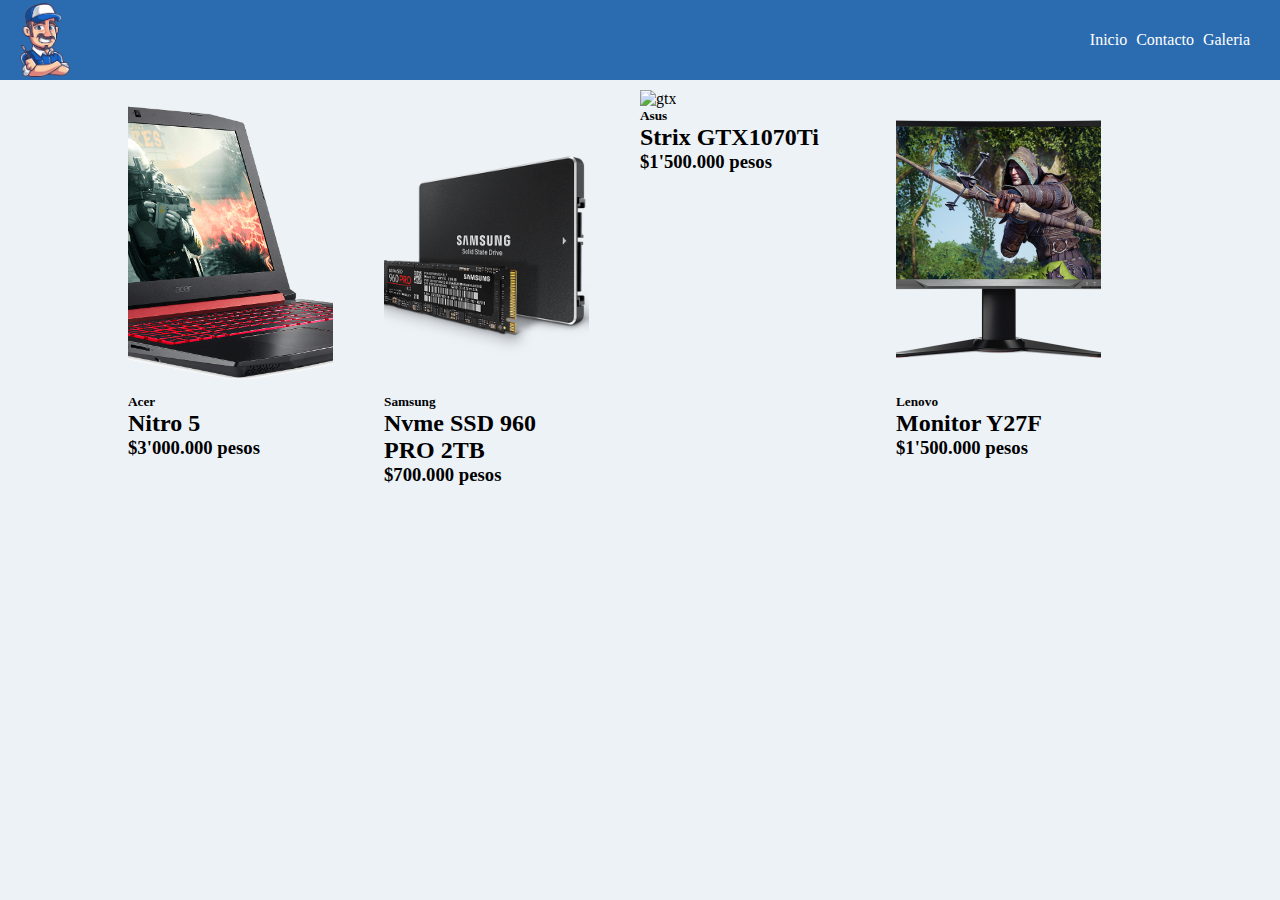
==== index.html @ 55da7423 "Actualizacion" ====
<!DOCTYPE html>
<html lang="es">
<head>
    <meta charset="UTF-8">
    <meta http-equiv="X-UA-Compatible" content="IE=edge">
    <meta name="viewport" content="width=device-width, initial-scale=1.0">
    <title>TecnoMarket</title>
    <link rel="stylesheet" href="css/estilos.css">
</head>
<body>
    
    <header>

        <div class="contenedor_logo">
            <img src="img/MascotaNegocio.png" alt="logo" class="logo">

        </div>
        <div>
            <nav>
                <ul>
                    <li>
                        <a href="">Inicio</a>

                    </li>
                    <li>
                        <a href="">Contacto</a>

                    </li>
                    <li>
                        <a href="">Galeria</a>
                    </li>
                </ul>

            </nav>

        </div>

    </header>

    <div id="contenido">

        <div class="productos">

            <div class="producto">
                <div class="contenedor">
                    <img src="img/productos/acernitro.png" alt="acer">
                    <div class="detalles">
                        <h5>Acer</h5>
                        <h2>Nitro 5</h2>
                        <h3>$3'000.000 pesos</h3>
                    </div>
                </div>
            </div>
            <div class="producto">
                <div class="contenedor">
                    <img src="img/productos/ssd.png" alt="ssd">
                    <div class="detalles">
                        <h5>Samsung</h5>
                        <h2>Nvme SSD 960 PRO 2TB</h2>
                        <h3>$700.000 pesos</h3>
                    </div>
                </div>
            </div>
            <div class="producto">
                <div class="contenedor">
                    <img src="img/productos/gtx1070ti.png" alt="gtx">
                    <div class="detalles">
                        <h5>Asus</h5>
                        <h2>Strix GTX1070Ti</h2>
                        <h3>$1'500.000 pesos</h3>
                    </div>
                </div>
            </div>
            <div class="producto">
                <div class="contenedor">
                    <img src="img/productos/y27f.png" alt="y27f">
                    <div class="detalles">
                        <h5>Lenovo</h5>
                        <h2>Monitor Y27F</h2>
                        <h3>$1'500.000 pesos</h3>
                    </div>
                </div>
            </div>

        </div>


    </div>

    <footer>

    </footer>

</body>
</html>
---- css/estilos.css ----
*{
    margin: 0;
    padding: 0;
}

/*
 #2B6CB0
 #EDF2F7
 #4A5568
 #2D3748
*/

body{
    background-color: #EDF2F7;
}

header{
    width: 100%; 
    height: 80px;
    background-color: #2B6CB0;
    display: flex;
}

header > div {
    width: 50%;
}

.logo{
    width: 50px;
    margin-left: 20px;
}

nav{
    display: flex;
    justify-content: flex-end;
    align-items: center;
    height: 100%;
}

nav > ul{
    margin-right: 30px;
}

nav > ul > li{
    display: inline;
    margin-left: 5px;
}

nav > ul > li > a{
    color: white;
    text-decoration: none;
}

.contenedor_logo{
    display: flex;
    align-items: center;
}

#contenido{
    width: 80%;
    margin: 10px auto;
}

.productos{
    display: flex;
    flex-wrap: wrap;
}

.productos .producto {
    width: 25%;
}

.productos .producto img{
    width: 100%;
    height: 300px;
    object-fit: cover;
}

.productos .producto .contenedor{
    width: 80%;
}

footer{

}
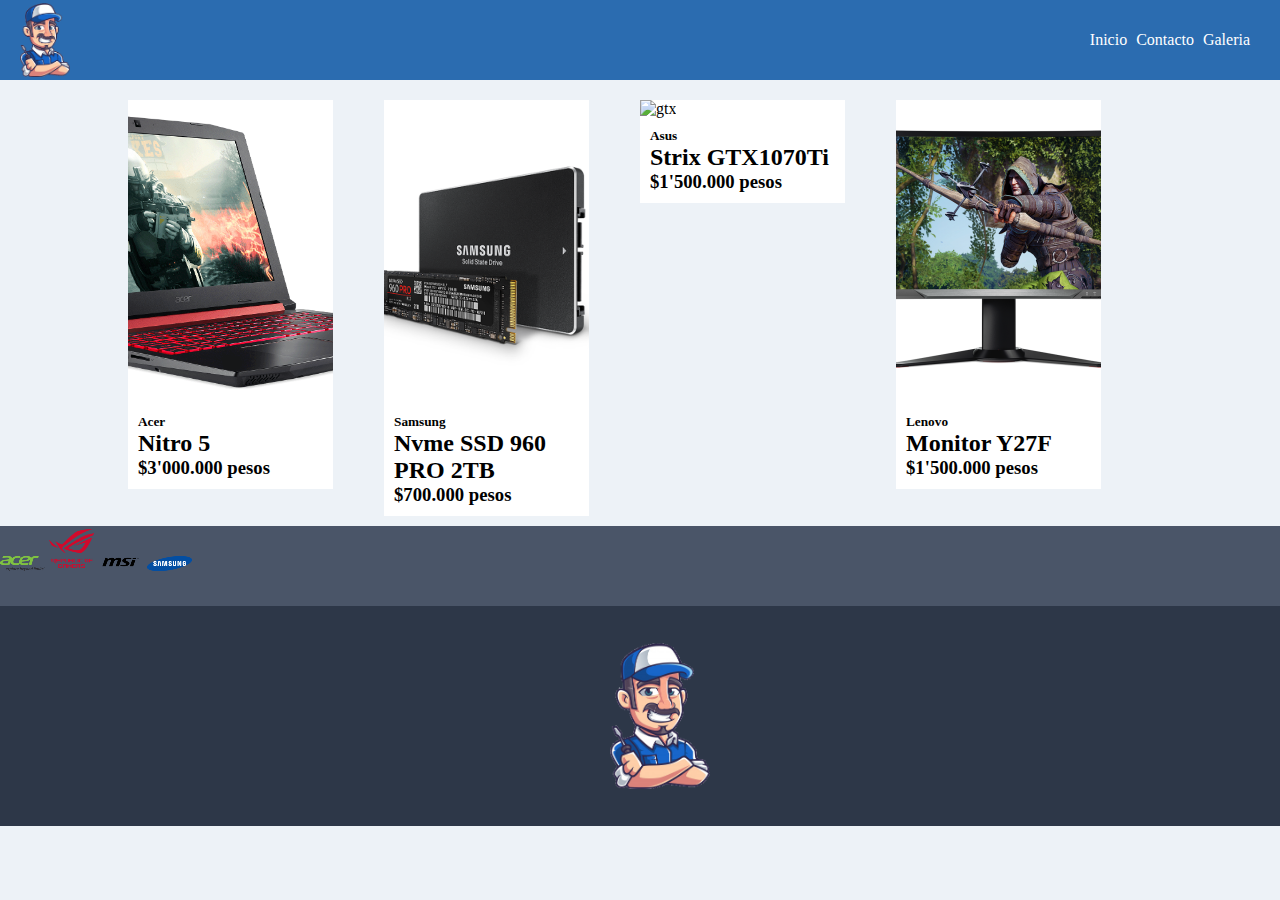
==== commit cb8d8a1f: "Actualizacion" ====
--- a/index.html
+++ b/index.html
@@ -88,6 +88,17 @@
     </div>
 
     <footer>
+        <div class="marcas">
+            <img src="img/footer/logoacer.png" alt="acer">
+            <img src="img/footer/logoasus.png" alt="asus">
+            <img src="img/footer/logomsi.png" alt="msi">
+            <img src="img/footer/logosamsung.png" alt="samsung">
+
+        </div>
+        <div class="logo">
+            <img src="img/MascotaNegocio.png" alt="">
+
+        </div>
 
     </footer>
 
--- a/css/estilos.css
+++ b/css/estilos.css
@@ -68,6 +68,7 @@
 
 .productos .producto {
     width: 25%;
+    margin-top: 10px;
 }
 
 .productos .producto img{
@@ -78,8 +79,32 @@
 
 .productos .producto .contenedor{
     width: 80%;
+    background-color: white;
 }
 
+.productos .producto .contenedor .detalles{
+    padding: 10px;
+}
+/**/
 footer{
+    height: 300px;
+    background-color:  #2D3748;
+}
 
+footer > .marcas {
+    width: 100%;
+    height: 80px;
+    background-color: #4A5568;
 }
+
+footer > .logo {
+    display: flex;
+    width: 100%;
+    justify-content: center;
+    align-items: center;
+    height: calc(100% - 80px);
+}
+
+footer > .logo > img {
+    width: 100px;
+}
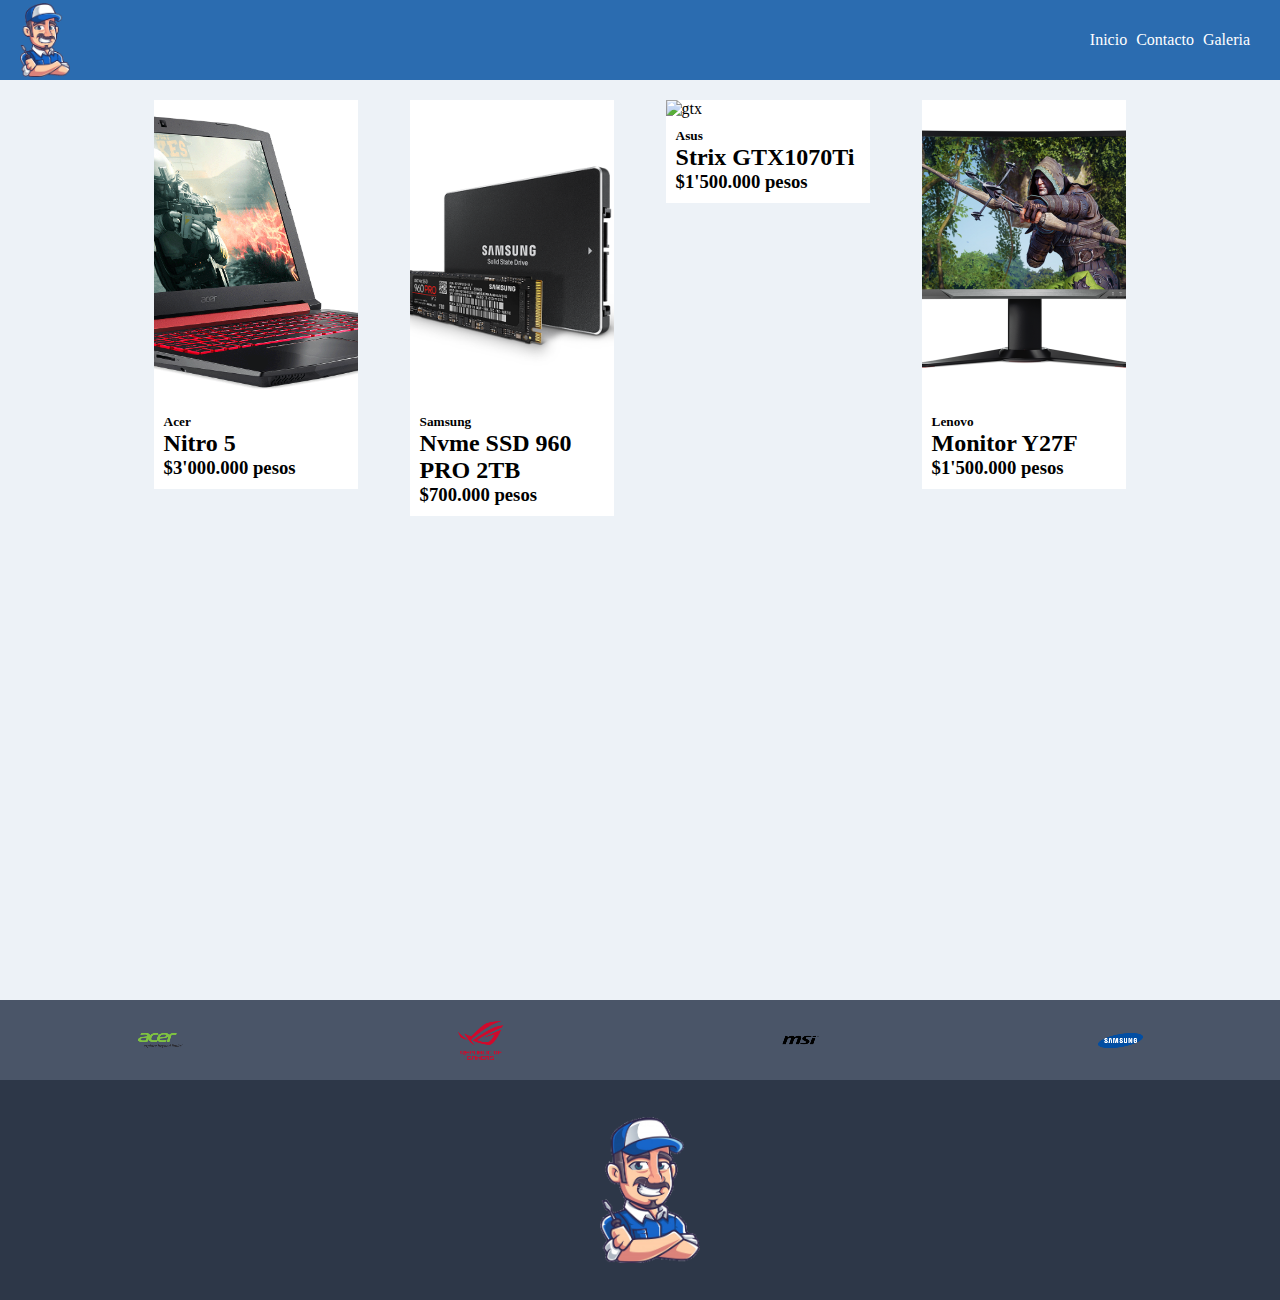
==== commit e931e02f: "actu" ====
--- a/index.html
+++ b/index.html
@@ -9,14 +9,14 @@
 </head>
 <body>
     
-    <header>
-
+    <header id="header">
+        <img src="img/menuiconwhite.png" alt="menu" class="menu" id="menu">
         <div class="contenedor_logo">
             <img src="img/MascotaNegocio.png" alt="logo" class="logo">
 
         </div>
         <div>
-            <nav>
+            <nav id="nav">
                 <ul>
                     <li>
                         <a href="">Inicio</a>
@@ -102,5 +102,7 @@
 
     </footer>
 
+    <script src="js/menu.js"></script>
+
 </body>
 </html>--- a/css/estilos.css
+++ b/css/estilos.css
@@ -59,6 +59,7 @@
 #contenido{
     width: 80%;
     margin: 10px auto;
+    min-height: 100vh;
 }
 
 .productos{
@@ -80,6 +81,7 @@
 .productos .producto .contenedor{
     width: 80%;
     background-color: white;
+    margin: auto;
 }
 
 .productos .producto .contenedor .detalles{
@@ -95,16 +97,84 @@
     width: 100%;
     height: 80px;
     background-color: #4A5568;
+    display: flex;
+    justify-content: space-around;
+    align-items: center;
 }
 
 footer > .logo {
     display: flex;
-    width: 100%;
+    width: auto;
     justify-content: center;
     align-items: center;
     height: calc(100% - 80px);
 }
 
+footer > .marcas > img {
+    width: 45px;
+}
+
 footer > .logo > img {
     width: 100px;
 }
+
+.menu{
+    width: 40px;
+    position: absolute;
+    left: 10px;
+    top: 10px;
+    display: none;
+}
+
+/*MEDIA QUERIES*/
+
+/*TABLET*/
+@media (max-width: 1024px){
+    .productos .producto{
+        width: 50%;
+    }
+}
+
+/*SMARTPHONE*/
+@media (max-width: 480px){
+
+    .menu{
+        display: block;
+    }
+
+    .productos .producto{
+        width: 100%;
+    }
+
+    header {
+        flex-direction: column;
+        height: 90px;
+        overflow: hidden;
+        transition: all 0.8s;
+    }
+
+    header > div {
+        width: 100%;
+    }
+
+    header .contenedor_logo{
+        justify-content: center;
+    }
+
+    header .logo{
+        margin-top: 10px;
+    }
+
+    nav{
+        justify-content: center;
+    }
+    nav > ul{
+        margin: 0;
+    }
+
+    nav > ul > li {
+        display: block;
+        padding: 10px 0;
+        text-align: center;
+    }
+}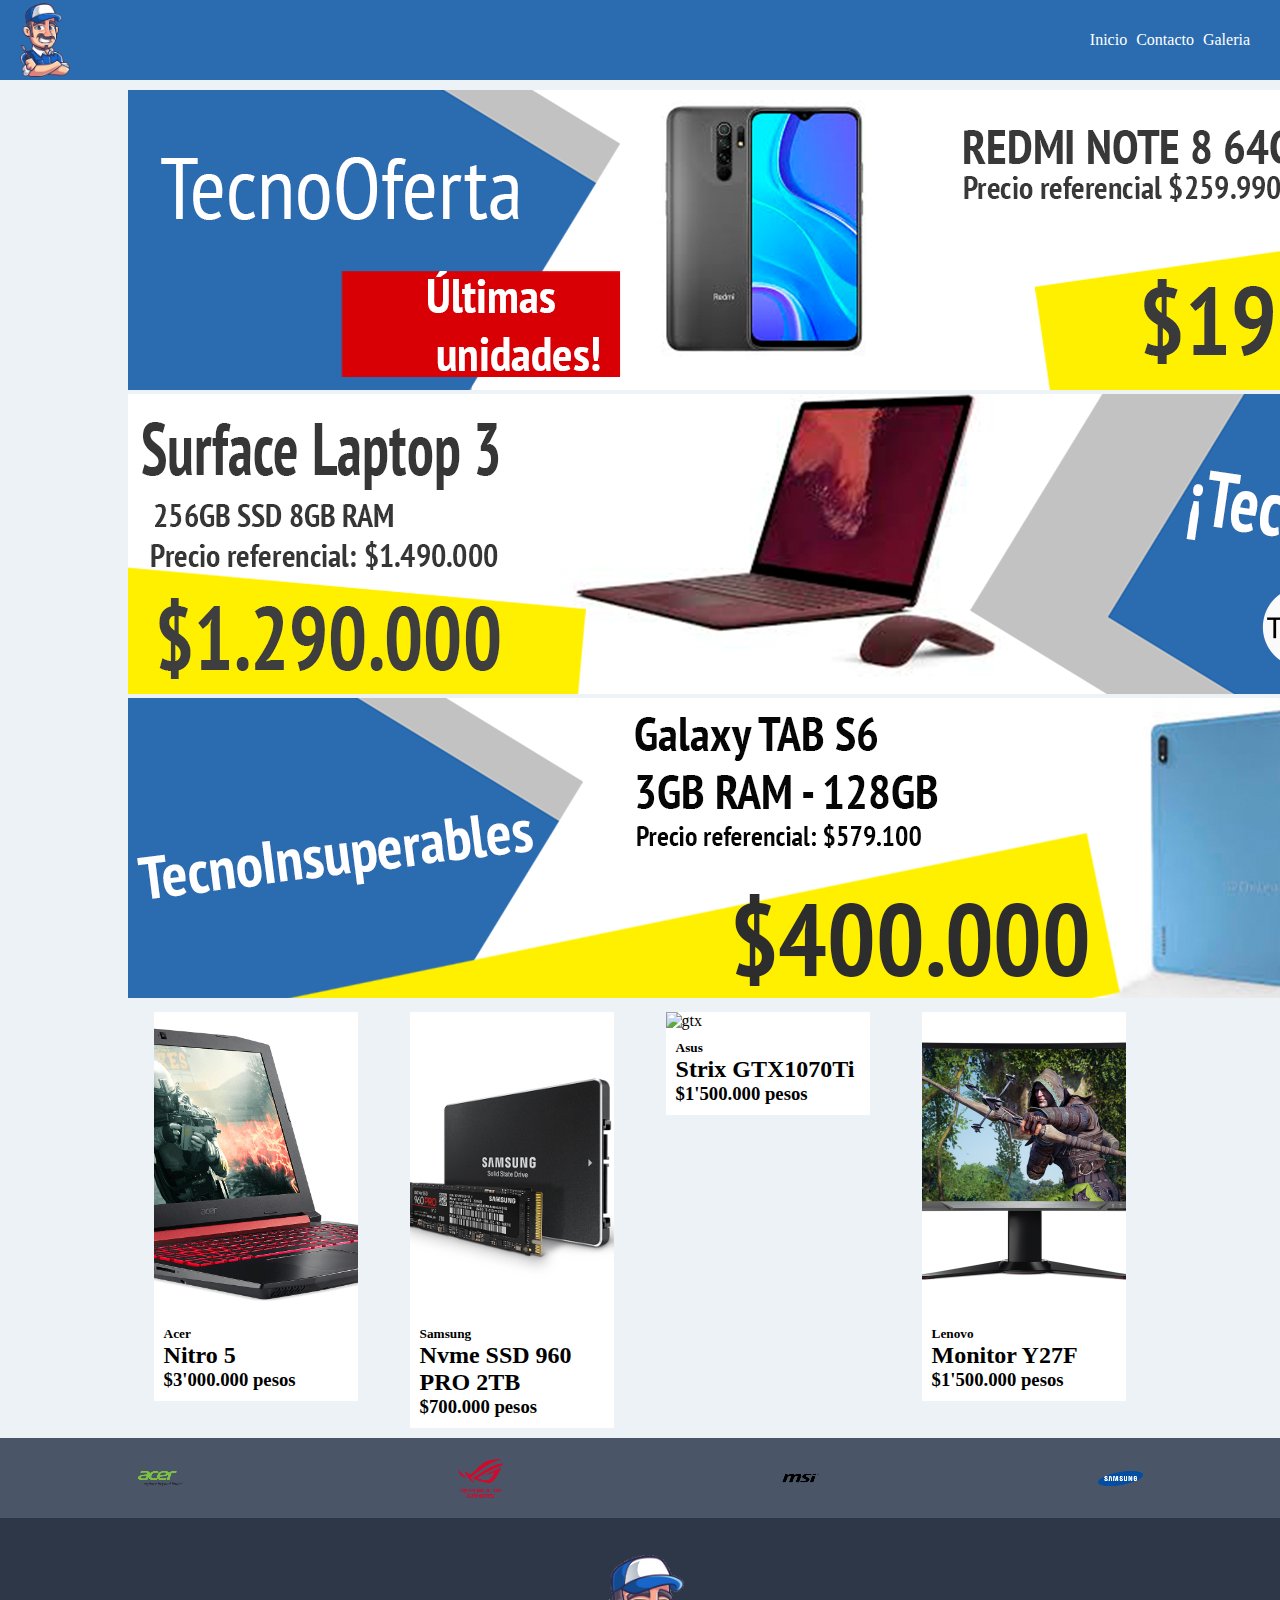
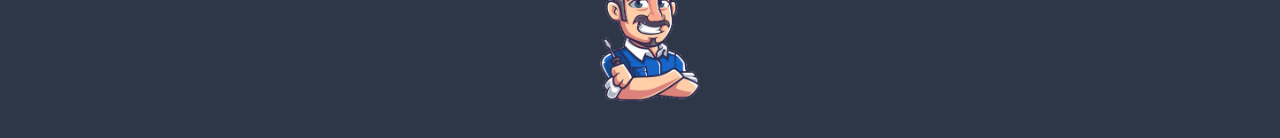
==== commit e4ba3504: "Aqui realice Jquery Validate" ====
--- a/index.html
+++ b/index.html
@@ -6,6 +6,7 @@
     <meta name="viewport" content="width=device-width, initial-scale=1.0">
     <title>TecnoMarket</title>
     <link rel="stylesheet" href="css/estilos.css">
+    <link rel="stylesheet" href="https://cdn.jsdelivr.net/bxslider/4.2.12/jquery.bxslider.css">
 </head>
 <body>
     
@@ -38,6 +39,19 @@
     </header>
 
     <div id="contenido">
+
+        <div class="slider">
+            <div>
+                <img src="img/slider/banner1.png" alt="" class="">
+            </div>
+            <div>
+                <img src="img/slider/banner2.png" alt="" class="">
+            </div>
+            <div>
+                <img src="img/slider/banner3.png" alt="" class="">
+            </div>
+        </div>
+
 
         <div class="productos">
 
@@ -102,6 +116,19 @@
 
     </footer>
 
+    <script src="https://ajax.googleapis.com/ajax/libs/jquery/3.1.1/jquery.min.js"></script>
+    <script src="https://cdn.jsdelivr.net/bxslider/4.2.12/jquery.bxslider.min.js"></script>
+  
+    <script>
+      $(document).ready(function(){
+        $('.slider').bxSlider({
+            mode: "fade",
+            auto: true,
+            pause: 2000
+        });
+      });
+    </script>
+
     <script src="js/menu.js"></script>
 
 </body>
--- a/css/estilos.css
+++ b/css/estilos.css
@@ -126,6 +126,14 @@
     display: none;
 }
 
+label.error {
+    color: darkred;
+}
+
+input.error, select, textarea{
+    border: 1px solid darkred;
+}
+
 /*MEDIA QUERIES*/
 
 /*TABLET*/
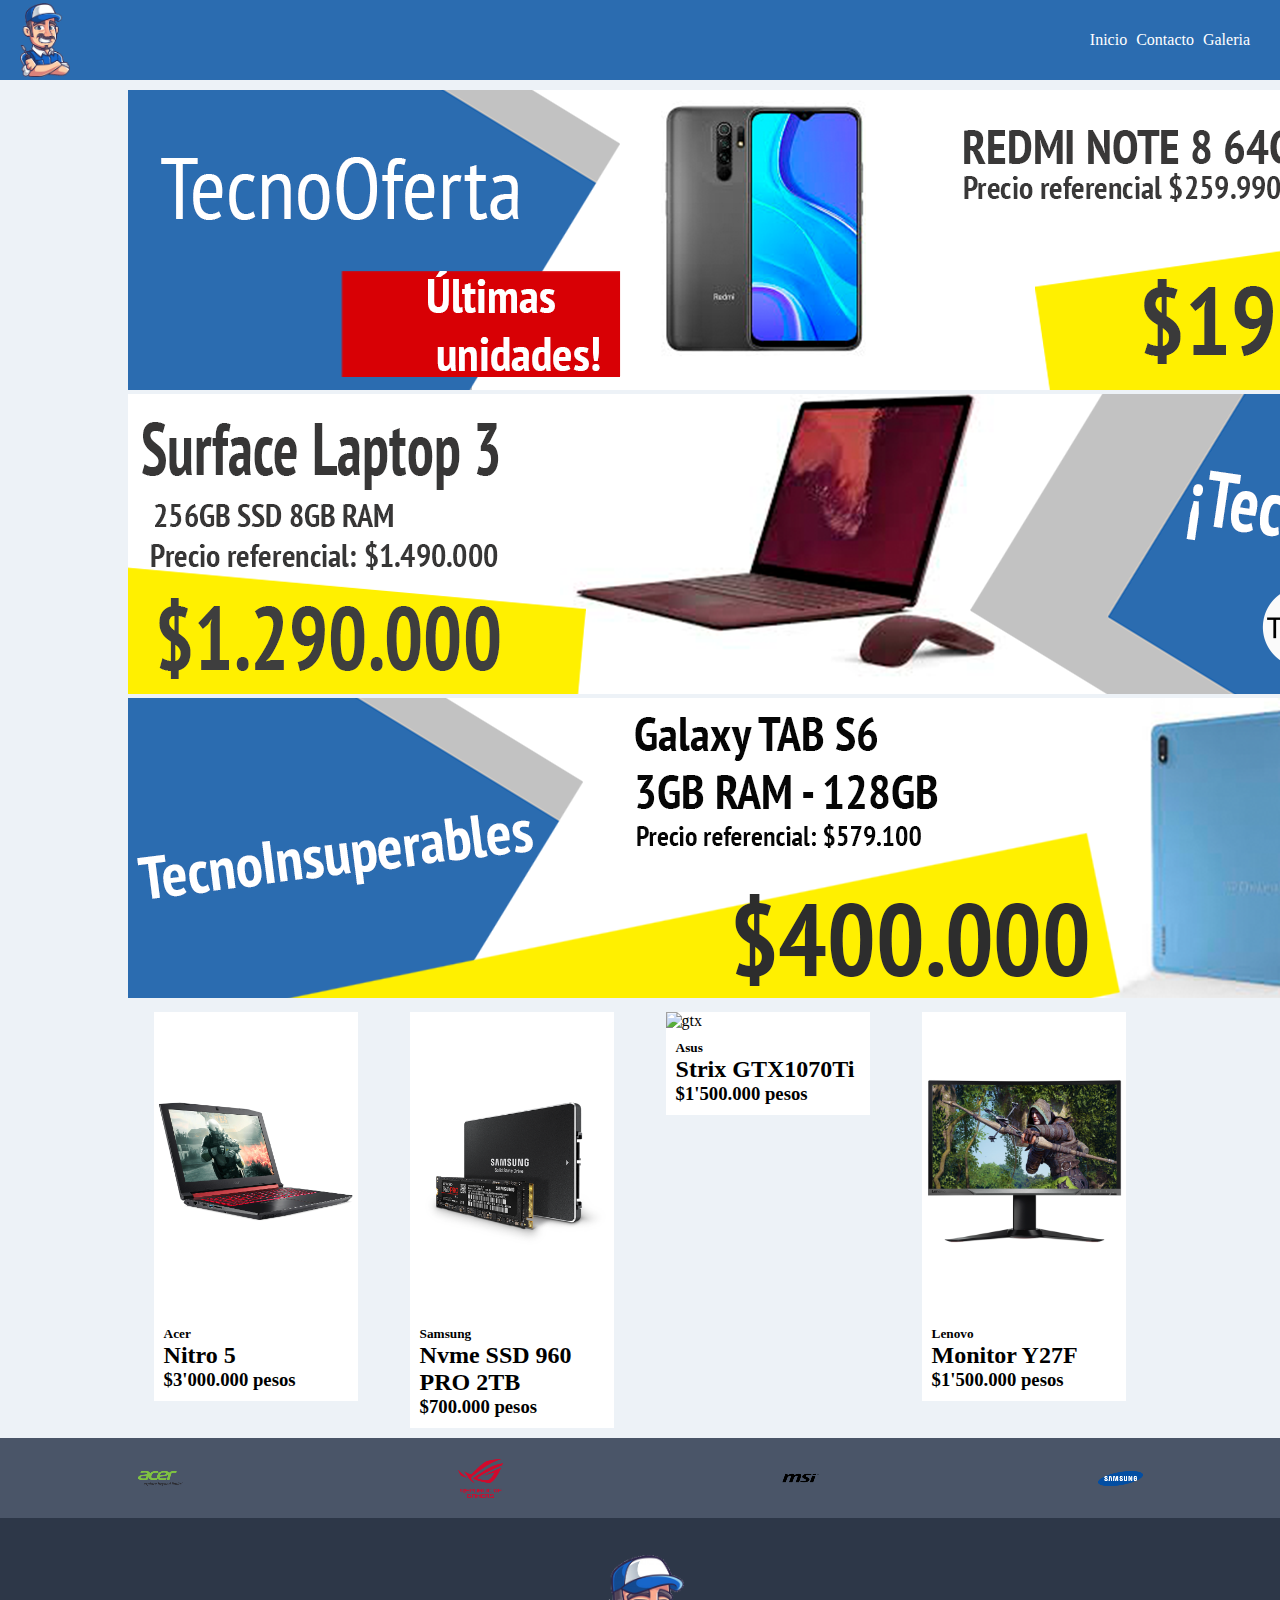
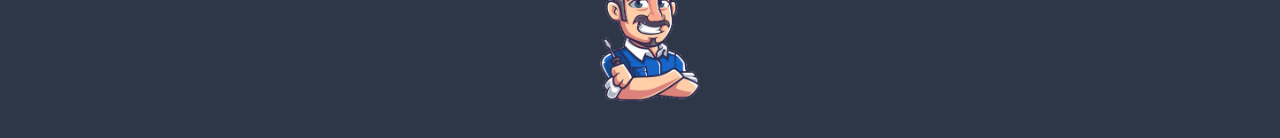
==== commit ef8e616b: "hasta el Jquery validator todo ok" ====
--- a/index.html
+++ b/index.html
@@ -1,3 +1,4 @@
+<!--Sacado de https://www.youtube.com/watch?v=7-Op3T9kgJU&list=PL3XiwX4b6ls05E31C0WO73DnDza8hmqW0&index=4&ab_channel=moisessepulveda-->
 <!DOCTYPE html>
 <html lang="es">
 <head>
@@ -5,21 +6,21 @@
     <meta http-equiv="X-UA-Compatible" content="IE=edge">
     <meta name="viewport" content="width=device-width, initial-scale=1.0">
     <title>TecnoMarket</title>
-    <link rel="stylesheet" href="css/estilos.css">
-    <link rel="stylesheet" href="https://cdn.jsdelivr.net/bxslider/4.2.12/jquery.bxslider.css">
+    <link rel="stylesheet" href="css/estilos.css"><!--Con este cargo los estilos css-->
+    <link rel="stylesheet" href="https://cdn.jsdelivr.net/bxslider/4.2.12/jquery.bxslider.css"><!---->
 </head>
 <body>
     
     <header id="header">
         <img src="img/menuiconwhite.png" alt="menu" class="menu" id="menu">
-        <div class="contenedor_logo">
+        <div class="contenedor_logo"> <!--con class es como la ruta para poder darle estilos con css y se accede a ella con ".contenedor logo"-->
             <img src="img/MascotaNegocio.png" alt="logo" class="logo">
 
         </div>
         <div>
             <nav id="nav">
-                <ul>
-                    <li>
+                <ul><!--lista no ordenada-->
+                    <li><!--elelemtno 1 de la lista-->
                         <a href="">Inicio</a>
 
                     </li>
@@ -38,7 +39,8 @@
 
     </header>
 
-    <div id="contenido">
+    <div id="contenido"><!--La principal diferencia que existe en el #id y .class es que que el Id debe ser utilizado una sola vez dentro de la página en la que se está trabajando, mientras que la clase se puede repetir varias veces para diferentes elementos, 
+    para acceder al css es con #contenido -->
 
         <div class="slider">
             <div>
@@ -53,12 +55,12 @@
         </div>
 
 
-        <div class="productos">
+        <div class="productos"><!--Aqui van a estar todos los productos-->
 
-            <div class="producto">
-                <div class="contenedor">
-                    <img src="img/productos/acernitro.png" alt="acer">
-                    <div class="detalles">
+            <div class="producto"><!--este seria uno de los productos-->
+                <div class="contenedor"><!--contenedor para el producto-->
+                    <img src="img/productos/acernitro.png" alt="acer"><!--src es para la ruta de la imagen, con alt le damos el nombre -->
+                    <div class="detalles"><!--donde del div.contenedor va a estar el div.detalles-->
                         <h5>Acer</h5>
                         <h2>Nitro 5</h2>
                         <h3>$3'000.000 pesos</h3>
--- a/css/estilos.css
+++ b/css/estilos.css
@@ -21,71 +21,75 @@
     display: flex;
 }
 
-header > div {
+header > div {/*Aqui los hijos inmediatos que sean de Header ocupan el 50%  cada uno*/
     width: 50%;
 }
 
-.logo{
-    width: 50px;
-    margin-left: 20px;
+.logo{/*cuando empieza con . es una clase de css que se puede reutilizar*/
+    width: 50px;/*Aqui el tama;o del logo 50*50px*/
+    margin-left: 20px;/*20 pixeles de izquierda a derecha*/
 }
 
-nav{
-    display: flex;
-    justify-content: flex-end;
-    align-items: center;
-    height: 100%;
+nav{/*este es el 50 del header*/
+    display: flex;/*hace que el contenido crezca horizontalmente*/
+    justify-content: flex-end; /*lo enviamos al fondo*/
+    height: 100%;/*con esto decimos que el nav ocupa todo el alto del header*/
+    align-items: center;/*con esto alineamos el nav verticalmente pero necesitamos primero darlo el 100% como la linea de arriba*/
+
+
 }
 
-nav > ul{
+nav > ul{/**/
     margin-right: 30px;
 }
 
-nav > ul > li{
-    display: inline;
-    margin-left: 5px;
+nav > ul > li{/*cada uno de los elementos de la lista*/
+    display: inline;/*con esto los elementos quedan uno al lado del otro*/
+    margin-left: 5px;/*con esto separo los elemtos 5px uno del otro*/
 }
 
-nav > ul > li > a{
-    color: white;
-    text-decoration: none;
+nav > ul > li > a{/*con esto llegamos a los a del nav*/
+    color: white;/*color */
+    text-decoration: none;/*y le quitamos el subrayado*/
 }
 
-.contenedor_logo{
-    display: flex;
-    align-items: center;
+.contenedor_logo{/*.contendedor_logo porque es una clase*/
+    display: flex;/*aqui no funciona heigth100% porque es un div*/
+    /*height: 100%;*/
+    align-items: center;/*alineamos verticalmente*/
 }
 
-#contenido{
-    width: 80%;
-    margin: 10px auto;
-    min-height: 100vh;
+#contenido{/*#contendor porque el dic tiene un id llamado contenido*/
+    width: 80%;/*ancho en % de div padre*/
+    margin: 10px auto;/*la propiedad margin establece los magenes top,right,bottom,left*/
+    min-height: 100vh;/*hace que el footer siempre quede abajo, saca el alto de laparte superior de la pantalla hasta el borde inferior de la pantalla, no importa la resolucion, en este caso se aumentan los 80px del header por ello queda 80px mas abajo*/
 }
 
-.productos{
+.productos{/*porque es clase por eso el punto*/
     display: flex;
-    flex-wrap: wrap;
+    flex-wrap: wrap;/*hace que los elementos tomen un ancho para que no se deformen*/
 }
 
-.productos .producto {
+.productos .producto {/*aqui porque es la clase hijo (.producto) de clase padre (.producto)*/
     width: 25%;
     margin-top: 10px;
 }
 
 .productos .producto img{
-    width: 100%;
-    height: 300px;
-    object-fit: cover;
+    width: 100%;/*toma el 100% del pad*/
+    height: 300px;/*tamaño de 300px de alto, pero estira las imagenes verticalmente*/
+    object-fit: contain;/*con esto la imagen no se deforma*/
 }
 
 .productos .producto .contenedor{
     width: 80%;
     background-color: white;
-    margin: auto;
+    margin: auto;/*margen, crea un espacio entre los elementos, osea espacio fuera del elelemtno*/
+                    /*Este se modifico para el responsive de los celulares para que quede centrado*/
 }
 
 .productos .producto .contenedor .detalles{
-    padding: 10px;
+    padding: 10px;/*crea un espacio dentro del elemento*/
 }
 /**/
 footer{
@@ -93,47 +97,47 @@
     background-color:  #2D3748;
 }
 
-footer > .marcas {
+footer .marcas {
     width: 100%;
     height: 80px;
     background-color: #4A5568;
-    display: flex;
-    justify-content: space-around;
+    display: flex;/*hace que el contenido crezca horizontalmente*/
+    justify-content: space-around;/**/
     align-items: center;
 }
 
-footer > .logo {
+footer .logo {
     display: flex;
     width: auto;
     justify-content: center;
-    align-items: center;
-    height: calc(100% - 80px);
+    align-items: center;/*centra verticalmente*/
+    height: calc(100% - 80px);/*calcula que al 100% del padre le resta 80px de la clase marcas*/
 }
 
 footer > .marcas > img {
-    width: 45px;
+    width: 45px;/*ancho de 45px*/
 }
 
 footer > .logo > img {
     width: 100px;
 }
 
-.menu{
-    width: 40px;
-    position: absolute;
-    left: 10px;
-    top: 10px;
-    display: none;
+.menu{/*para el menu hamburguesa*/
+    width: 40px;/*ancho*/
+    position: absolute;/*sin este va a ocupar espacio verticcalmente, cuando se pone absolute es como sino ocupara el espacio vertical queda como flotando*/
+    left: 10px;/*coordenadas, va a quedar a 10px del borde izquierdo */
+    top: 10px;/*coordenadas, va a quedar a 10px del borde superior */
+    display: none;/*con esta propiedad, hacemos que no se vea en escritorio, solo queremos que se vea en smartphone*/
 }
 
-label.error {
+label.error {/*para los mensajes de validacion del formulario*/
     color: darkred;
 }
 
-input.error, select, textarea{
-    border: 1px solid darkred;
+input.error, select, textarea{/**/
+    border: 1px solid darkred;/*queda con un borde rojo*/
 }
-
+/*AQUI COMIENZA EL RESPONSIVE*/
 /*MEDIA QUERIES*/
 
 /*TABLET*/
@@ -145,8 +149,7 @@
 
 /*SMARTPHONE*/
 @media (max-width: 480px){
-
-    .menu{
+    .menu{/*con esta propiedad hacemos que el menu hamburguesa aparezca cuando sea smartphone*/
         display: block;
     }
 
@@ -154,33 +157,33 @@
         width: 100%;
     }
 
-    header {
-        flex-direction: column;
-        height: 90px;
-        overflow: hidden;
+    header {/*para que no se deforme el header*/
+        flex-direction: column;/**/
+        height: 90px;/*en modo smartphone, queremos que el header inicie la hamburguesa cerrada, por ello le damos 90px de altura*/
+        overflow: hidden; /*con la propiedad hidden ocultamos todo lo quede por fuera del header como la ul del nav*/
         transition: all 0.8s;
     }
 
     header > div {
-        width: 100%;
+        width: 100%;/*como los div tenian 50% cada uno, entonces al intentar centrar el logo ahora, solo se centraba de del 50% por ello ahora se le da un ancho de 100% a cada div del header*/
     }
 
     header .contenedor_logo{
-        justify-content: center;
+        justify-content: center;/*para centrar pero ojo al comentario de arriba*/
     }
 
-    header .logo{
+    header .logo{/*margen supeior logo*/
         margin-top: 10px;
     }
 
     nav{
-        justify-content: center;
+        justify-content: center;/*para escritorio tiene un justify-content end, ahora va a estar centrado*/
     }
     nav > ul{
         margin: 0;
     }
 
-    nav > ul > li {
+    nav > ul > li {/*para los elementos de la lista*/
         display: block;
         padding: 10px 0;
         text-align: center;
